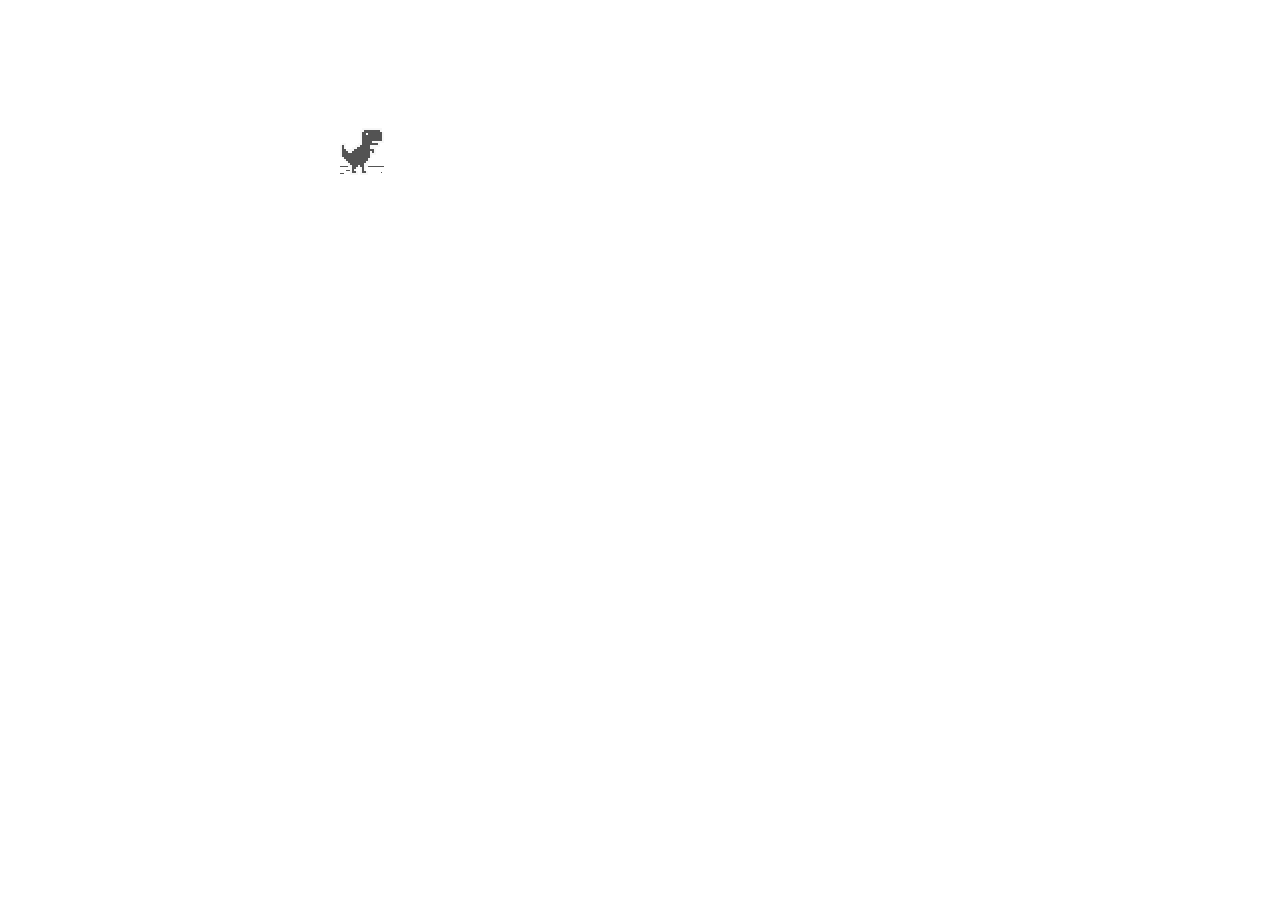
==== projects/NeuralTrex/index.html @ e4aef490 "Compressed images" ====
<!doctype html>
<html>
<head>
  <meta charset="utf-8">
  <meta name="viewport" content="width=device-width, initial-scale=1.0,maximum-scale=1.0, user-scalable=no">
  <title i18n-content="title"></title>
  <link rel="stylesheet" href="css/main.css">
</head>
<body id="t" class="offline">
  <div id="main-frame-error" class="interstitial-wrapper">
    <div id="main-content">
    </div>
  </div>
  <div id="offline-resources">
    <img id="offline-resources-1x" src="assets/offline-sprite-1x.png">
    <img id="offline-resources-2x" src="assets/offline-sprite-2x.png">
    <template id="audio-resources">
       <audio id="offline-sound-press" src="[data-uri]"></audio>
          <audio id="offline-sound-hit" src="[data-uri]"></audio>
          <audio id="offline-sound-reached" src="[data-uri]"></audio>
    </template>
  </div>
  <script src ="https://cdnjs.cloudflare.com/ajax/libs/jquery/3.1.1/jquery.js"></script>
  <script src ="https://cdnjs.cloudflare.com/ajax/libs/jquery/3.1.1/jquery.min.js"></script>
  <script src="js/trex.js"></script>
  <script src="js/game.js"></script>
</body>
</html>
---- projects/NeuralTrex/css/main.css ----
/* Copyright 2013 The Chromium Authors. All rights reserved.
 * Use of this source code is governed by a BSD-style license that can be
 * found in the LICENSE file. */

html,body{
  padding: 0;
  margin: 0;
  width: 100%;
  height: 100%;
}

.icon {
  -webkit-user-select: none;
  display: inline-block;
}

.icon-offline {
  content: -webkit-image-set(
      url(default_100_percent/offline/100-error-offline.png) 1x,
      url(default_200_percent/offline/200-error-offline.png) 2x);
  position: relative;
}

.hidden {
  display: none;
}

/* Offline page */
.offline .interstitial-wrapper {
  color: #2b2b2b;
  font-size: 1em;
  line-height: 1.55;
  margin: 0 auto;
  max-width: 600px;
  padding-top: 100px;
  width: 100%;
}

.offline .runner-container {
  height: 150px;
  max-width: 600px;
  overflow: hidden;
  position: absolute;
  top: 35px;
  width: 44px;
}

.offline .runner-canvas {
  height: 150px;
  max-width: 600px;
  opacity: 1;
  overflow: hidden;
  position: absolute;
  top: 0;
  z-index: 2;
}

.offline .controller {
  background: rgba(247,247,247, .1);
  height: 100vh;
  left: 0;
  position: absolute;
  top: 0;
  width: 100vw;
  z-index: 1;
}

#offline-resources {
  display: none;
}

@media (max-width: 420px) {
  .suggested-left > #control-buttons,
  .suggested-right > #control-buttons {
    float: none;
  }

  .snackbar {
    left: 0;
    bottom: 0;
    width: 100%;
    border-radius: 0;
  }
}

@media (max-height: 350px) {
  h1 {
    margin: 0 0 15px;
  }

  .icon-offline {
    margin: 0 0 10px;
  }

  .interstitial-wrapper {
    margin-top: 5%;
  }

  .nav-wrapper {
    margin-top: 30px;
  }
}

@media (min-width: 600px) and (max-width: 736px) and (orientation: landscape) {
  .offline .interstitial-wrapper {
    margin-left: 0;
    margin-right: 0;
  }
}

@media (min-width: 420px) and (max-width: 736px) and
       (min-height: 240px) and (max-height: 420px) and
       (orientation:landscape) {
  .interstitial-wrapper {
    margin-bottom: 100px;
  }
}

@media (min-height: 240px) and (orientation: landscape) {
  .offline .interstitial-wrapper {
    margin-bottom: 90px;
  }

  .icon-offline {
    margin-bottom: 20px;
  }
}

@media (max-height: 320px) and (orientation: landscape) {
  .icon-offline {
    margin-bottom: 0;
  }

  .offline .runner-container {
    top: 10px;
  }
}

@media (max-width: 240px) {
  button {
    padding-left: 12px;
    padding-right: 12px;
  }

  .interstitial-wrapper {
    overflow: inherit;
    padding: 0 8px;
  }
}

@media (max-width: 120px) {
  button {
    width: auto;
  }
}
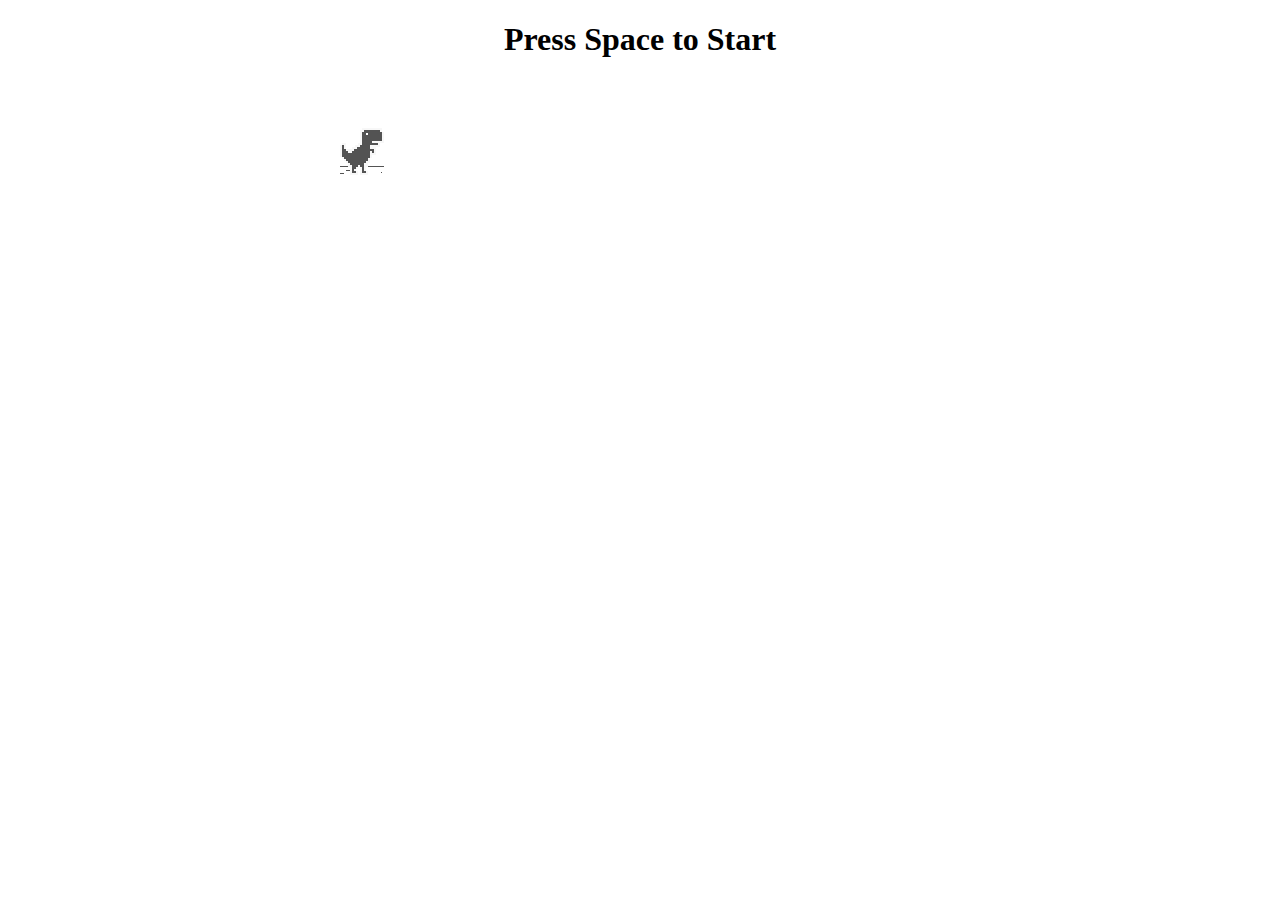
==== commit f8a42db3: "Everything but php working" ====
--- a/projects/NeuralTrex/index.html
+++ b/projects/NeuralTrex/index.html
@@ -7,6 +7,7 @@
   <link rel="stylesheet" href="css/main.css">
 </head>
 <body id="t" class="offline">
+  <center><h1>Press Space to Start</h1></center>
   <div id="main-frame-error" class="interstitial-wrapper">
     <div id="main-content">
     </div>
